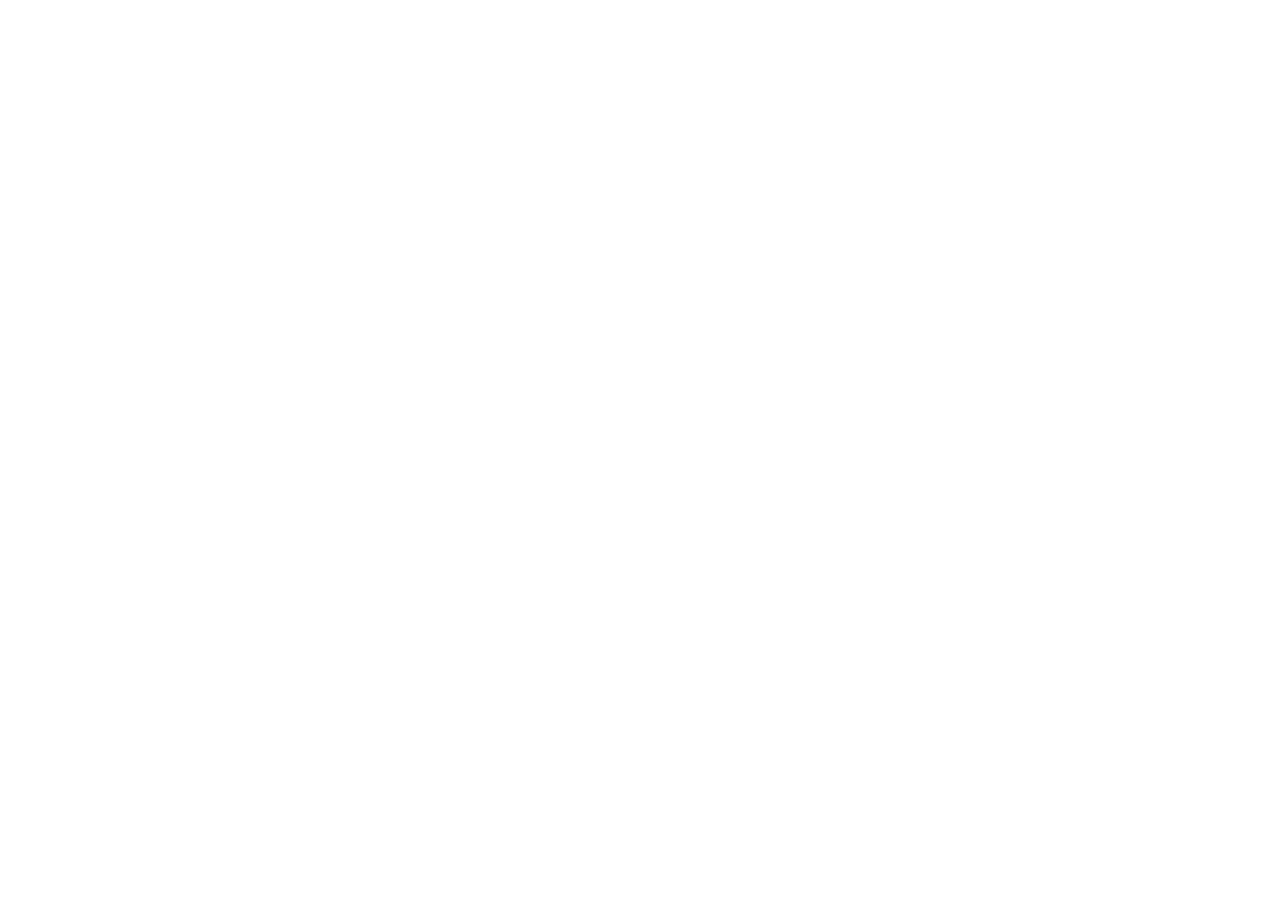
==== template-html/index.html @ ab1f0661 "fix" ====
<!DOCTYPE html>
<html lang="en" class="home">
<head>
    <meta charset="UTF-8">
    <title>HTML</title>
    <meta name="description" content="">
    <meta name="author" content="">
    <!-- Mobile Specific Metas -->
    <!-- <meta name="viewport" content="width=device-width, minimum-scale=1.0, maximum-scale=1.0"> -->
    <!-- CSS style -->
    <link rel="stylesheet" href="css/index.css?v=1">
    <!-- CSS for developers -->
    <!-- <link rel="stylesheet" href="css/dev.css?v=1" media="screen"> -->
    <!-- Favicons -->
    <link rel="shortcut icon" href="images/favicon.png">
    <!-- Scripts -->
    <script data-headjs-load="js/init.js" src="js/head.min.js"></script>
</head>
<body>
    <div class="container-wrap container">
        <header role="banner" class="header"></header>
        <div class="content clearfix">
            <section role="main" class="main-section"></section><!--end main-section-->
        </div><!--end content-->
        <footer role="contentinfo" class="footer"></footer><!--end footer-->
    </div><!--end main block-->
</body>
</html>
---- template-html/css/dev.css ----
/*
css for developers
*/
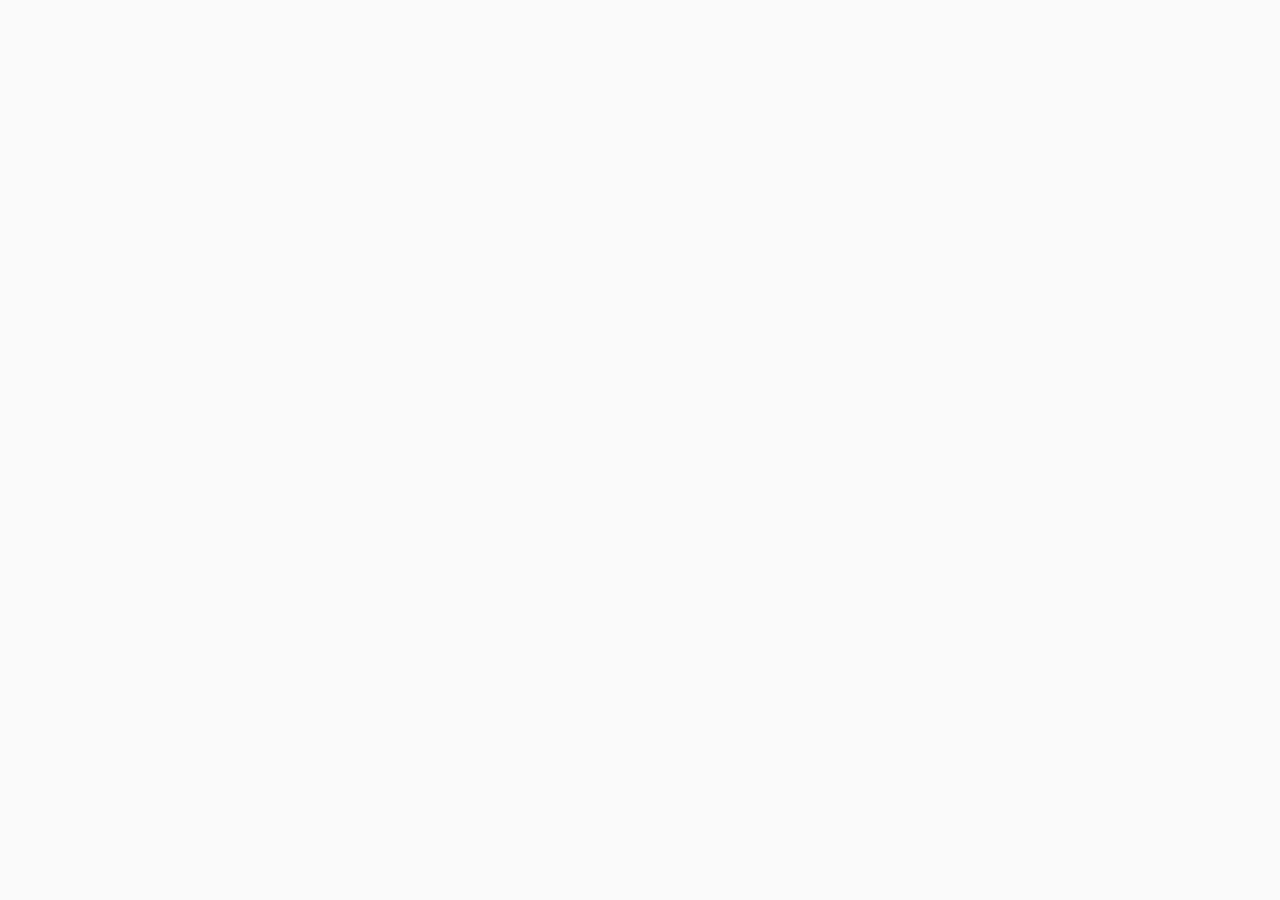
==== commit 1ea9e495: "fix" ====
--- a/template-html/index.html
+++ b/template-html/index.html
@@ -12,15 +12,16 @@
     <!-- CSS for developers -->
     <!-- <link rel="stylesheet" href="css/dev.css?v=1" media="screen"> -->
     <!-- Favicons -->
-    <link rel="shortcut icon" href="images/favicon.png">
+    <!-- <link rel="shortcut icon" href="images/favicon.png"> -->
     <!-- Scripts -->
     <script data-headjs-load="js/init.js" src="js/head.min.js"></script>
 </head>
 <body>
     <div class="container-wrap container">
+        <!-- <div class="grid"></div> -->
         <header role="banner" class="header"></header>
-        <div class="content clearfix">
-            <section role="main" class="main-section"></section><!--end main-section-->
+        <div role="main" class="content padding-footer">
+            <section role="section" class="main-section"></section><!--end main-section-->
         </div><!--end content-->
         <footer role="contentinfo" class="footer"></footer><!--end footer-->
     </div><!--end main block-->
--- a/template-html/css/index.css
+++ b/template-html/css/index.css
@@ -0,0 +1,2246 @@
+/*
+Author: Sergii.Rudchyk
+*/
+.icons-sprite, .radio:before, .radio.has-active:before, .check-box:before, .check-box.has-active:before, .fancybox-close, .fancybox-prev span, .fancybox-next span, #fancybox-buttons a.btnPrev, #fancybox-buttons a.btnNext, #fancybox-buttons a.btnPlay, #fancybox-buttons a.btnPlayOn, #fancybox-buttons a.btnToggle, #fancybox-buttons a.btnToggleOn, #fancybox-buttons a.btnClose, .bx-wrapper .bx-prev, .bx-wrapper .bx-prev:hover, .bx-wrapper .bx-next, .bx-wrapper .bx-next:hover, .bx-wrapper .bx-controls-auto .bx-start, .bx-wrapper .bx-controls-auto .bx-start:hover, .bx-wrapper .bx-controls-auto .bx-start.active, .bx-wrapper .bx-controls-auto .bx-stop, .bx-wrapper .bx-controls-auto .bx-stop:hover, .bx-wrapper .bx-controls-auto .bx-stop.active {
+  background: url('../images/icons-s4a22a17cf9.png') no-repeat;
+}
+
+/* ---------->>> XHTML, HTML4, HTML5 Reset <<<-----------*/
+a,
+abbr,
+acronym,
+address,
+applet,
+article,
+aside,
+audio,
+b,
+big,
+blockquote,
+body,
+canvas,
+caption,
+center,
+cite,
+code,
+dd,
+del,
+details,
+dfn,
+dialog,
+div,
+dl,
+dt,
+em,
+embed,
+fieldset,
+figcaption,
+figure,
+font,
+footer,
+form,
+h1,
+h2,
+h3,
+h4,
+h5,
+h6,
+header,
+hgroup,
+hr,
+html,
+i,
+iframe,
+img,
+ins,
+kbd,
+label,
+legend,
+li,
+mark,
+menu,
+meter,
+nav,
+object,
+ol,
+output,
+p,
+pre,
+progress,
+q,
+rp,
+rt,
+ruby,
+s,
+samp,
+section,
+small,
+span,
+strike,
+strong,
+sub,
+summary,
+sup,
+table,
+tbody,
+td,
+tfoot,
+th,
+thead,
+time,
+tr,
+tt,
+u,
+ul,
+var,
+video,
+xmp {
+  background: transparent;
+  margin: 0;
+  padding: 0;
+  border: 0;
+  outline: none;
+  vertical-align: baseline;
+}
+
+html,
+body,
+.container-wrap {
+  height: 100%;
+}
+
+/* Correct `block` display not defined in IE 8/9. */
+article, aside, details, figcaption, figure, footer, header, hgroup, menu, nav, section, summary {
+  display: block;
+}
+
+/*
+1. Correct `inline-block` display not defined in IE 8/9.
+2. Normalize vertical alignment of `progress` in Chrome, Firefox, and Opera.
+*/
+audio,
+canvas,
+video {
+  display: inline-block;
+  /* 1 */
+  vertical-align: baseline;
+  /* 2 */
+}
+
+/*
+Remove excess height in iOS 5 devices.
+*/
+audio:not([controls]) {
+  height: 0;
+}
+
+/*
+Prevent modern browsers from displaying `audio` without controls.
+Address `[hidden]` styling not present in IE 8/9.
+Hide the `template` element in IE, Safari, and Firefox < 22.
+*/
+audio:not([controls]),
+[hidden],
+template {
+  display: none;
+}
+
+/*
+Addresses `font-family` inconsistency between `textarea` and other form elements.
+*/
+html,
+button,
+input,
+select,
+textarea {
+  font-family: sans-serif;
+}
+
+/* 1. Prevent iOS text size adjust after orientation change, without disabling user zoom. */
+html {
+  font-size: 100.01%;
+  overflow-y: scroll;
+  -ms-text-size-adjust: 100%;
+  /* 1 */
+  -webkit-text-size-adjust: 100%;
+  /* 1 */
+}
+
+body {
+  color: #181818;
+  background: white;
+  -webkit-font-smoothing: antialiased;
+  /* Fix for webkit rendering */
+}
+
+pre,
+code,
+kbd,
+samp,
+q {
+  -webkit-hyphens: none;
+  -moz-hyphens: none;
+  hyphens: none;
+}
+
+pre,
+code,
+kbd,
+samp {
+  font-family: monospace, serif;
+  font-size: 100%;
+}
+
+pre {
+  overflow: auto;
+  white-space: pre-wrap;
+  word-wrap: break-word;
+}
+
+q,
+blockquote {
+  quotes: none;
+}
+q:before, q:after,
+blockquote:before,
+blockquote:after {
+  content: "";
+  content: none;
+}
+
+sub,
+sup {
+  font-size: smaller;
+}
+
+sup {
+  vertical-align: super;
+}
+
+sub {
+  vertical-align: sub;
+}
+
+b,
+strong {
+  font-weight: bold;
+}
+
+em,
+i,
+dfn {
+  font-style: italic;
+}
+
+u {
+  text-decoration: underline;
+}
+
+small {
+  font-size: 80%;
+}
+
+mark {
+  background: #ff0;
+  color: #000;
+}
+
+/*
+Remove the gray background color from active links in IE 10.
+*/
+a {
+  background: transparent;
+}
+a img {
+  border: none;
+}
+
+img {
+  border: 0;
+  color: transparent;
+  font-size: 0;
+  vertical-align: middle;
+  -ms-interpolation-mode: bicubic;
+}
+
+ul,
+ol {
+  list-style: none;
+}
+ul li,
+ol li {
+  margin-left: 0;
+}
+
+/*  Remove most spacing between table cells. */
+table {
+  border-collapse: collapse;
+  border-spacing: 0;
+}
+
+th,
+td,
+caption {
+  text-align: left;
+  font-weight: normal;
+  vertical-align: middle;
+}
+
+h1,
+h2,
+h3,
+h4,
+h5,
+h6 {
+  font-weight: normal;
+}
+
+hr {
+  -webkit-box-sizing: content-box;
+  -moz-box-sizing: content-box;
+  box-sizing: content-box;
+  height: 0;
+}
+
+/*Correct overflow displayed oddly in IE 9.*/
+svg:not(:root) {
+  overflow: hidden;
+}
+
+/*
+1. Correct color not being inherited.
+   Known issue: affects color of disabled elements.
+2. Address margins set differently in Firefox 4+, Safari 5, and Chrome.
+*/
+button,
+input,
+optgroup,
+select,
+textarea {
+  color: inherit;
+  /* 1 */
+  margin: 0;
+  /* 2 */
+}
+
+/**
+1. Avoid the WebKit bug in Android 4.0.* where (2) destroys native `audio` and `video` controls.
+2. Improve usability and consistency of cursor style between image-type `input` and others.
+*/
+a[href],
+input[type="submit"],
+html input[type="button"],
+input[type="image"],
+input[type="reset"],
+label[for],
+select,
+button,
+.btn,
+.button {
+  cursor: pointer;
+  /* 2 */
+}
+
+/*Address `overflow` set to `hidden` in IE 8/9/10*/
+button {
+  overflow: visible;
+}
+
+/*
+Address inconsistent `text-transform` inheritance for `button` and `select`.
+All other form control elements do not inherit `text-transform` values.
+Correct `button` style inheritance in Firefox, IE 8+, and Opera
+Correct `select` style inheritance in Firefox.
+*/
+button,
+select {
+  text-transform: none;
+}
+
+a:active, a:hover {
+  outline: none;
+}
+
+input,
+textarea {
+  -webkit-user-modify: read-write-plaintext-only;
+  -webkit-tap-highlight-color: rgba(255, 255, 255, 0);
+}
+
+input, input:hover, input:focus,
+textarea,
+textarea:hover,
+textarea:focus,
+select,
+select:hover,
+select:focus,
+button,
+button:hover,
+button:focus {
+  outline: none;
+}
+
+/*
+Address Firefox 4+ setting `line-height` on `input` using `!important` in the UA stylesheet.
+It's recommended that you don't attempt to style these elements.
+Firefox's implementation doesn't respect box-sizing, padding, or width.
+
+1. Address box sizing set to `content-box` in IE 8/9/10.
+2. Remove excess padding in IE 8/9/10.
+3. Address `appearance` set to `searchfield` in Safari 5 and Chrome.
+4. Address `box-sizing` set to `border-box` in Safari 5 and Chrome (include `-moz` to future-proof).
+
+Fix the cursor style for Chrome's increment/decrement buttons. For certain `font-size` values of the `input`, it causes the cursor style of the decrement button to change from `default` to `text`.
+Remove inner padding and search cancel button in Safari and Chrome on OS X.
+Safari (but not Chrome) clips the cancel button when the search input has padding (and `textfield` appearance).
+*/
+input {
+  line-height: normal;
+}
+input[type="checkbox"], input[type="radio"] {
+  box-sizing: border-box;
+  /* 1 */
+  padding: 0;
+  /* 2 */
+}
+input[type="checkbox"] {
+  vertical-align: bottom;
+}
+input[type="radio"] {
+  vertical-align: text-bottom;
+}
+input[type="number"]::-webkit-inner-spin-button, input[type="number"]::-webkit-outer-spin-button {
+  height: auto;
+  -webkit-user-modify: read-write;
+}
+input[type="search"] {
+  -webkit-appearance: textfield;
+  /* 3 */
+}
+input[type="search"]::-webkit-search-cancel-button, input[type="search"]::-webkit-search-decoration {
+  -webkit-appearance: none;
+}
+
+/*
+Re-set default cursor for disabled elements.
+*/
+button[disabled],
+input[disabled],
+textarea,
+select {
+  cursor: default;
+}
+
+/*
+Remove inner padding and border in Firefox 4+.
+*/
+button::-moz-focus-inner,
+input::-moz-focus-inner {
+  margin: 0;
+  padding: 0;
+  border: 0;
+  outline: none;
+}
+
+acronym,
+abbr,
+span.caps {
+  cursor: help;
+}
+
+acronym,
+abbr {
+  border-bottom: 1px dashed #999;
+}
+
+textarea {
+  overflow: auto;
+  resize: none;
+  vertical-align: top;
+  -webkit-box-sizing: border-box;
+  -moz-box-sizing: border-box;
+  box-sizing: border-box;
+}
+
+/*
+Don't inherit the `font-weight` (applied by a rule above).
+NOTE: the default cannot safely be changed in Chrome and Safari on OS X.
+*/
+optgroup {
+  font-weight: bold;
+}
+
+input[type="submit"],
+html input[type="button"],
+input[type="reset"],
+button {
+  -webkit-appearance: button;
+  -moz-appearance: button;
+  appearance: button;
+}
+
+html > body .container-wrap {
+  height: auto;
+  min-height: 100%;
+}
+
+body {
+  background-color: #FFF;
+  color: #444444;
+  font: 1rem/1 Arial, Helvetica, sans-serif;
+}
+
+.container {
+  width: 960px;
+  margin: auto;
+}
+
+.footer {
+  bottom: 0;
+  left: 0;
+  z-index: 2;
+}
+
+a,
+.link-fake {
+  color: #287fc3;
+  text-decoration: underline;
+}
+a:hover,
+.link-fake:hover {
+  text-decoration: none;
+}
+a:active,
+.link-fake:active {
+  text-decoration: none;
+}
+
+.text {
+  line-height: normal;
+}
+.text h1,
+.text h2,
+.text h3 {
+  margin: 30px 0 15px;
+}
+.text h4,
+.text h5,
+.text h6,
+.text ul,
+.text ol,
+.text table,
+.text hr {
+  margin: 10px 0;
+}
+.text h1 {
+  font-size: 36px;
+  font-size: 2.25rem;
+}
+.text h2 {
+  font-size: 30px;
+  font-size: 1.875rem;
+}
+.text h3 {
+  font-size: 24px;
+  font-size: 1.5rem;
+}
+.text ul {
+  list-style: disc;
+}
+.text ol {
+  list-style: decimal;
+}
+.text li {
+  margin-left: 30px;
+}
+.text p {
+  margin-bottom: 15px;
+}
+.text table,
+.text td,
+.text th {
+  border: 1px solid #ccc;
+}
+.text td,
+.text th {
+  padding: 5px;
+}
+.text hr {
+  clear: both;
+  border-top: 1px solid #ddd;
+}
+.text blockquote {
+  padding-left: 16px;
+  margin: 16px 28px 10px 16px;
+  border-left: 2px solid #333;
+}
+.text img,
+.text embed,
+.text object,
+.text video {
+  max-width: 100%;
+  height: auto;
+}
+
+.aligncenter {
+  margin: 0 auto 2px;
+}
+
+.alignright {
+  margin: 0 0 10px 16px;
+}
+
+.alignleft {
+  margin: 0 16px 10px 0;
+}
+
+.field-box {
+  display: inline-block;
+  vertical-align: middle;
+}
+
+.field-frame, .field {
+  width: 310px;
+  height: 30px;
+}
+
+.field {
+  max-width: 100%;
+  padding: 0 10px;
+  border: 1px solid #bdc3c7;
+  border-radius: 5px;
+  background: white;
+  color: #444444;
+  font: 0.8125rem Arial, Helvetica, sans-serif;
+}
+.has-value .field {
+  border-color: #3eb6e9;
+  background: #ecf9ff;
+  color: black;
+}
+.has-active .field, .field:focus {
+  border-color: #3eb6e9;
+  background: white;
+  color: black;
+}
+.has-error .field {
+  border-color: #e74c3c;
+  background: white;
+  color: #e74c3c;
+}
+.has-success .field {
+  border-color: #2ecc71;
+  background: white;
+  color: #2ecc71;
+}
+.has-disabled .field, .field[disabled] {
+  border-color: #d5dbdb;
+  background: #f4f6f6;
+  color: #d5dbdb;
+}
+.field:-moz-placeholder {
+  color: #777777;
+  opacity: 1;
+}
+.field:focus:-moz-placeholder {
+  opacity: 0;
+}
+.field::-moz-placeholder {
+  color: #777777;
+  opacity: 1;
+}
+.field:focus::-moz-placeholder {
+  opacity: 0;
+}
+.field::-webkit-input-placeholder {
+  color: #777777;
+  opacity: 1;
+}
+.field:focus::-webkit-input-placeholder {
+  opacity: 0;
+}
+.field:-ms-input-placeholder {
+  color: #777777;
+  opacity: 1;
+}
+.field:focus:-ms-input-placeholder {
+  opacity: 0;
+}
+.field.text-placeholder {
+  color: #777777;
+  opacity: 1;
+}
+.field.text-placeholder:focus {
+  opacity: 0;
+}
+
+.field-fake {
+  position: relative;
+  line-height: 30px;
+}
+
+.field-hidden {
+  background: transparent;
+  -webkit-box-sizing: border-box;
+  -moz-box-sizing: border-box;
+  box-sizing: border-box;
+  margin: 0;
+  padding: 0;
+  border: 0;
+  outline: none;
+  font: inherit;
+  font-size: 100%;
+  vertical-align: baseline;
+}
+
+.field-has-helper {
+  padding-right: 30px;
+}
+
+select.field {
+  padding-right: 0;
+}
+select.field, select.field:active, select.field:focus {
+  -webkit-tap-highlight-color: rgba(0, 0, 0, 0);
+  -webkit-focus-ring-color: rgba(0, 0, 0, 0);
+  outline: none;
+}
+
+textarea.field {
+  min-height: 60px;
+}
+
+.select-box .field-hidden {
+  opacity: 0;
+}
+
+.field-slct {
+  padding-right: 30px;
+  color: #777777;
+}
+.field-slct:after {
+  content: '';
+  right: 10px;
+  top: 50%;
+  margin-top: -5px;
+  border: 5px solid transparent;
+  border-top-width: 10px;
+  border-top-color: #bdc3c7;
+  border-bottom-width: 0;
+}
+.has-value .field-slct:after {
+  border-top-color: #3eb6e9;
+}
+.has-active .field-slct:after {
+  border-bottom-width: 10px;
+  border-bottom-color: #3eb6e9;
+  border-top-width: 0;
+}
+.has-error .field-slct:after {
+  border-top-color: #e74c3c;
+}
+.has-error.has-active .field-slct:after {
+  border-bottom-color: #e74c3c;
+}
+.has-success .field-slct:after {
+  border-top-color: #2ecc71;
+}
+.has-success.has-active .field-slct:after {
+  border-bottom-color: #2ecc71;
+}
+.has-disabled .field-slct:after {
+  border-top-color: #d5dbdb;
+}
+
+.slctdrop {
+  top: 100%;
+  left: 0;
+  z-index: 100;
+  overflow: hidden;
+  -webkit-box-sizing: border-box;
+  -moz-box-sizing: border-box;
+  box-sizing: border-box;
+  background-color: white;
+  border: 1px solid #bdc3c7;
+  border-radius: 5px;
+  font: 0.8125rem Arial, Helvetica, sans-serif;
+}
+
+.slctdrop-list {
+  max-height: 210px;
+}
+
+.slctdrop-item {
+  padding: 0 10px;
+  color: #444444;
+  line-height: 30px;
+}
+.slctdrop-item:hover {
+  background-color: #ecf9ff;
+}
+.slctdrop-item:first-child {
+  border-radius: 5px 5px 0 0;
+}
+.slctdrop-item:last-child {
+  border-radius: 0 0 5px 5px;
+}
+
+.check-box.has-disabled,
+.radio-box.has-disabled {
+  opacity: .5;
+}
+
+.radio-box {
+  line-height: 30px;
+}
+
+.radio {
+  padding-left: 30px;
+  margin: 0 10px;
+}
+.radio:before {
+  background-position: 0 -392px;
+  height: 20px;
+  width: 20px;
+  margin-top: -10px;
+}
+.radio.has-active:before {
+  background-position: 0 -522px;
+}
+
+.check-box {
+  padding-left: 30px;
+  line-height: 30px;
+}
+.check-box:before {
+  background-position: 0 -362px;
+  height: 20px;
+  width: 20px;
+  margin-top: -10px;
+}
+.check-box.has-active:before {
+  background-position: 0 -134px;
+}
+
+.fileload-box {
+  width: 310px;
+}
+
+.fileload-field {
+  line-height: 30px;
+  width: 73%;
+}
+
+.fileload-btn {
+  width: 25%;
+}
+
+.btn {
+  height: 30px;
+  padding: 0 10px;
+  border: 1px solid transparent;
+  border-radius: 5px;
+  background-color: #3498db;
+  color: white;
+  font: 0.8125rem Arial, Helvetica, sans-serif;
+}
+.btn:hover {
+  background-color: #5dade2;
+}
+.has-disabled .btn, .btn[disabled] {
+  background-color: #bdc3c7;
+  border-color: #bdc3c7;
+}
+
+.btn-bl {
+  padding-right: 0;
+  padding-left: 0;
+}
+
+.btn-fake {
+  line-height: 30px;
+  text-align: center;
+}
+.btn-fake, .btn-fake:hover {
+  text-decoration: none;
+}
+
+.content {
+  padding-bottom: 100px;
+}
+
+.footer {
+  height: 100px;
+}
+
+.messageTip {
+  z-index: 500;
+}
+.messageTip:before {
+  content: '';
+  border-style: solid;
+  border-color: transparent;
+}
+.messageTip.messageTip-right:before, .messageTip.messageTip-left:before {
+  top: 50%;
+}
+.messageTip.messageTip-top:before, .messageTip.messageTip-bottom:before {
+  left: 50%;
+}
+.messageTip.messageTip-right {
+  left: 100%;
+}
+.messageTip.messageTip-right:before {
+  right: 100%;
+}
+.messageTip.messageTip-left {
+  right: 100%;
+}
+.messageTip.messageTip-left:before {
+  left: 100%;
+}
+.messageTip.messageTip-top {
+  bottom: 100%;
+}
+.messageTip.messageTip-top:before {
+  top: 100%;
+}
+.messageTip.messageTip-bottom {
+  top: 100%;
+}
+.messageTip.messageTip-bottom:before {
+  bottom: 100%;
+}
+.messageTip.messageTip-fix:before {
+  border: none;
+}
+
+.messageTip-error {
+  padding: 10px 14px;
+  background-color: #ef5b5b;
+  box-shadow: 3px 4px 6px rgba(0, 0, 1, 0.22);
+  color: #fff;
+  line-height: 1;
+  white-space: nowrap;
+}
+.messageTip-error.messageTip-right:before, .messageTip-error.messageTip-left:before {
+  margin-top: -5px;
+}
+.messageTip-error.messageTip-top:before, .messageTip-error.messageTip-bottom:before {
+  margin-left: -5px;
+}
+.messageTip-error.messageTip-right {
+  margin-left: 12px;
+}
+.messageTip-error.messageTip-right:before {
+  border-width: 5px 8px 5px 0;
+  border-right-color: #ef5b5b;
+}
+.messageTip-error.messageTip-left {
+  margin-right: 12px;
+}
+.messageTip-error.messageTip-left:before {
+  border-width: 5px 0 5px 8px;
+  border-left-color: #ef5b5b;
+}
+.messageTip-error.messageTip-top {
+  margin-bottom: 12px;
+}
+.messageTip-error.messageTip-top:before {
+  border-width: 8px 5px 0 5px;
+  border-top-color: #ef5b5b;
+}
+.messageTip-error.messageTip-bottom {
+  margin-top: 12px;
+}
+.messageTip-error.messageTip-bottom:before {
+  border-width: 0 5px 8px 5px;
+  border-bottom-color: #ef5b5b;
+}
+
+.messageTip-tip {
+  padding: 5px;
+  background-color: black;
+  border-radius: 5px;
+  color: #fff;
+  line-height: 1;
+  white-space: nowrap;
+}
+.messageTip-tip.messageTip-right:before, .messageTip-tip.messageTip-left:before {
+  margin-top: -5px;
+}
+.messageTip-tip.messageTip-top:before, .messageTip-tip.messageTip-bottom:before {
+  margin-left: -5px;
+}
+.messageTip-tip.messageTip-right {
+  margin-left: 12px;
+}
+.messageTip-tip.messageTip-right:before {
+  border-width: 5px 8px 5px 0;
+  border-right-color: black;
+}
+.messageTip-tip.messageTip-left {
+  margin-right: 12px;
+}
+.messageTip-tip.messageTip-left:before {
+  border-width: 5px 0 5px 8px;
+  border-left-color: black;
+}
+.messageTip-tip.messageTip-top {
+  margin-bottom: 12px;
+}
+.messageTip-tip.messageTip-top:before {
+  border-width: 8px 5px 0 5px;
+  border-top-color: black;
+}
+.messageTip-tip.messageTip-bottom {
+  margin-top: 12px;
+}
+.messageTip-tip.messageTip-bottom:before {
+  border-width: 0 5px 8px 5px;
+  border-bottom-color: black;
+}
+
+.messageTip-fix {
+  cursor: help;
+  padding: 5px;
+  background-color: blue;
+  border-radius: 5px;
+  color: #fff;
+  line-height: 1;
+  white-space: nowrap;
+}
+
+.messageTip-box.has-error .messageTip-error {
+  display: block;
+}
+.messageTip-box:hover .messageTip-tip {
+  display: block;
+}
+.messageTip-box:hover .messageTip-fix {
+  display: block;
+}
+
+.scroll-wrapper {
+  overflow: hidden !important;
+  padding: 0 !important;
+}
+.scroll-wrapper > .scroll-content {
+  position: relative !important;
+  top: 0;
+  left: 0;
+  overflow: scroll !important;
+  -webkit-box-sizing: content-box !important;
+  -moz-box-sizing: content-box !important;
+  box-sizing: content-box !important;
+  width: auto !important;
+  max-width: none !important;
+  height: auto;
+  max-height: none !important;
+  margin: 0;
+  padding: 0;
+  border: none !important;
+}
+.scroll-wrapper > .scroll-content::-webkit-scrollbar {
+  width: 0;
+  height: 0;
+}
+
+.scroll-standard > .scroll-element,
+.scroll-standard > .scroll-element div,
+.scroll-simple_outer > .scroll-element,
+.scroll-simple_outer > .scroll-element div,
+.scroll-simple_inner > .scroll-element,
+.scroll-simple_inner > .scroll-element div {
+  position: absolute;
+  z-index: 10;
+  margin: 0;
+  padding: 0;
+  border: none;
+}
+
+.scroll-standard > .scroll-element,
+.scroll-standard > .scroll-element div,
+.scroll-simple_outer > .scroll-element,
+.scroll-simple_outer > .scroll-element div {
+  overflow: hidden;
+}
+
+.scroll-simple_outer > .scroll-element,
+.scroll-simple_outer > .scroll-element div,
+.scroll-simple_inner > .scroll-element,
+.scroll-simple_inner > .scroll-element div {
+  background: none;
+  display: block;
+}
+.scroll-simple_outer > .scroll-element div,
+.scroll-simple_inner > .scroll-element div {
+  top: 0;
+  left: 0;
+}
+
+.scroll-standard > .scroll-content.scroll-scrolly_show {
+  left: -18px;
+  margin-left: 18px;
+}
+.scroll-standard > .scroll-content.scroll-scrollx_show {
+  top: -18px;
+  margin-top: 18px;
+}
+.scroll-standard > .scroll-element {
+  background-color: #f2f3f3;
+}
+.scroll-standard > .scroll-element .scroll-element_outer,
+.scroll-standard > .scroll-element .scroll-element_size,
+.scroll-standard > .scroll-element .scroll-element_inner-wrapper,
+.scroll-standard > .scroll-element .scroll-element_inner,
+.scroll-standard > .scroll-element .scroll-bar,
+.scroll-standard > .scroll-element .scroll-bar div {
+  top: 0;
+  left: 0;
+}
+.scroll-standard > .scroll-element .scroll-element_outer,
+.scroll-standard > .scroll-element .scroll-element_size,
+.scroll-standard > .scroll-element .scroll-element_inner-wrapper,
+.scroll-standard > .scroll-element .scroll-bar_body {
+  background: none !important;
+}
+.scroll-standard > .scroll-element.scroll-x.scroll-element_show-arrows .scroll-arrow, .scroll-standard > .scroll-element.scroll-y.scroll-element_show-arrows .scroll-arrow {
+  text-align: center;
+}
+.scroll-standard > .scroll-element.scroll-x.scroll-element_show-arrows .scroll-arrow:before, .scroll-standard > .scroll-element.scroll-y.scroll-element_show-arrows .scroll-arrow:before {
+  content: '';
+  display: inline-block;
+  vertical-align: middle;
+  border: 5px solid transparent;
+}
+.scroll-standard > .scroll-element.scroll-x {
+  left: 0;
+  bottom: 0;
+  width: 100%;
+  min-width: 100%;
+  height: 18px;
+}
+.scroll-standard > .scroll-element.scroll-x .scroll-bar {
+  top: 50%;
+  min-width: 16px;
+  height: 6px;
+  margin-top: -3px;
+  background-color: #76c0df;
+  border-radius: 3px;
+}
+.scroll-standard > .scroll-element.scroll-x .scroll-bar:hover {
+  background-color: #9ccbdf;
+}
+.scroll-standard > .scroll-element.scroll-x.scroll-element_show-arrows .scroll-arrow {
+  width: 18px;
+  height: 100%;
+}
+.scroll-standard > .scroll-element.scroll-x.scroll-element_show-arrows .scroll-arrow_less:before {
+  border-left-width: 0;
+  border-right-color: #76c0df;
+}
+.scroll-standard > .scroll-element.scroll-x.scroll-element_show-arrows .scroll-arrow_less:hover:before {
+  border-right-color: #9ccbdf;
+}
+.scroll-standard > .scroll-element.scroll-x.scroll-element_show-arrows .scroll-arrow_more {
+  left: auto;
+  right: 0;
+}
+.scroll-standard > .scroll-element.scroll-x.scroll-element_show-arrows .scroll-arrow_more:before {
+  border-right-width: 0;
+  border-left-color: #76c0df;
+}
+.scroll-standard > .scroll-element.scroll-x.scroll-element_show-arrows .scroll-arrow_more:hover:before {
+  border-left-color: #9ccbdf;
+}
+.scroll-standard > .scroll-element.scroll-x.scroll-element_show-arrows .scroll-element_outer {
+  left: 18px;
+}
+.scroll-standard > .scroll-element.scroll-x.scroll-element_show-arrows .scroll-element_inner {
+  left: -36px;
+}
+.scroll-standard > .scroll-element.scroll-x.scroll-element_show-arrows .scroll-element_size {
+  left: -36px;
+}
+.scroll-standard > .scroll-element.scroll-x.scroll-element_show-arrows.scroll-scrolly_show .scroll-arrow_more {
+  right: 18px;
+}
+.scroll-standard > .scroll-element.scroll-x.scroll-element_show-arrows.scroll-scrolly_show .scroll-element_inner {
+  left: -54px;
+}
+.scroll-standard > .scroll-element.scroll-x.scroll-element_show-arrows.scroll-scrolly_show .scroll-element_size {
+  left: -54px;
+}
+.scroll-standard > .scroll-element.scroll-x.scroll-scrolly_show .scroll-element_size {
+  left: -18px;
+}
+.scroll-standard > .scroll-element.scroll-x.scroll-scrolly_show .scroll-element_inner {
+  left: -18px;
+}
+.scroll-standard > .scroll-element.scroll-y {
+  top: 0;
+  right: 0;
+  width: 18px;
+  height: 100%;
+  min-height: 100%;
+}
+.scroll-standard > .scroll-element.scroll-y .scroll-bar {
+  left: 50%;
+  width: 6px;
+  min-height: 16px;
+  margin-left: -3px;
+  background-color: #76c0df;
+  border-radius: 3px;
+}
+.scroll-standard > .scroll-element.scroll-y .scroll-bar:hover {
+  background-color: #9ccbdf;
+}
+.scroll-standard > .scroll-element.scroll-y.scroll-element_show-arrows .scroll-arrow {
+  width: 100%;
+  height: 18px;
+}
+.scroll-standard > .scroll-element.scroll-y.scroll-element_show-arrows .scroll-arrow_less:before {
+  border-top-width: 0;
+  border-bottom-color: #76c0df;
+}
+.scroll-standard > .scroll-element.scroll-y.scroll-element_show-arrows .scroll-arrow_less:hover:before {
+  border-bottom-color: #9ccbdf;
+}
+.scroll-standard > .scroll-element.scroll-y.scroll-element_show-arrows .scroll-arrow_more {
+  top: auto;
+  bottom: 0;
+}
+.scroll-standard > .scroll-element.scroll-y.scroll-element_show-arrows .scroll-arrow_more:before {
+  border-bottom-width: 0;
+  border-top-color: #76c0df;
+}
+.scroll-standard > .scroll-element.scroll-y.scroll-element_show-arrows .scroll-arrow_more:hover:before {
+  border-top-color: #9ccbdf;
+}
+.scroll-standard > .scroll-element.scroll-y.scroll-element_show-arrows .scroll-element_outer {
+  top: 18px;
+}
+.scroll-standard > .scroll-element.scroll-y.scroll-element_show-arrows .scroll-element_inner {
+  top: -36px;
+}
+.scroll-standard > .scroll-element.scroll-y.scroll-element_show-arrows .scroll-element_size {
+  top: -36px;
+}
+.scroll-standard > .scroll-element.scroll-y.scroll-element_show-arrows.scroll-scrollx_show .scroll-arrow_more {
+  bottom: 18px;
+}
+.scroll-standard > .scroll-element.scroll-y.scroll-element_show-arrows.scroll-scrollx_show .scroll-element_inner {
+  top: -54px;
+}
+.scroll-standard > .scroll-element.scroll-y.scroll-element_show-arrows.scroll-scrollx_show .scroll-element_size {
+  top: -54px;
+}
+.scroll-standard > .scroll-element.scroll-y.scroll-scrollx_show .scroll-element_size {
+  top: -18px;
+}
+.scroll-standard > .scroll-element.scroll-y.scroll-scrollx_show .scroll-element_inner {
+  top: -18px;
+}
+.scroll-standard > .scroll-element .scroll-arrow {
+  display: none;
+}
+.scroll-standard > .scroll-element.scroll-element_show-arrows .scroll-arrow {
+  z-index: 12;
+  display: block;
+}
+
+.scroll-simple_outer > .scroll-content.scroll-scrolly_show {
+  left: -12px;
+  margin-left: 12px;
+}
+.scroll-simple_outer > .scroll-content.scroll-scrollx_show {
+  top: -12px;
+  margin-top: 12px;
+}
+.scroll-simple_outer > .scroll-element {
+  background-color: transparent;
+}
+.scroll-simple_outer > .scroll-element.scroll-x {
+  left: 0;
+  bottom: 0;
+  width: 100%;
+  min-width: 100%;
+  height: 12px;
+}
+.scroll-simple_outer > .scroll-element.scroll-x .scroll-bar {
+  top: 3px;
+  height: 6px;
+  background-color: #76c0df;
+  border-radius: 3px;
+}
+.scroll-simple_outer > .scroll-element.scroll-x .scroll-bar:hover {
+  background-color: #9ccbdf;
+}
+.scroll-simple_outer > .scroll-element.scroll-x.scroll-scrolly_show .scroll-element_size {
+  left: -12px;
+}
+.scroll-simple_outer > .scroll-element.scroll-x.scroll-scrolly_show .scroll-element_inner {
+  left: -12px;
+}
+.scroll-simple_outer > .scroll-element.scroll-y {
+  top: 0;
+  right: 0;
+  width: 12px;
+  height: 100%;
+  min-height: 100%;
+}
+.scroll-simple_outer > .scroll-element.scroll-y .scroll-bar {
+  left: 3px;
+  width: 6px;
+  background-color: #76c0df;
+  border-radius: 3px;
+}
+.scroll-simple_outer > .scroll-element.scroll-y .scroll-bar:hover {
+  background-color: #9ccbdf;
+}
+.scroll-simple_outer > .scroll-element.scroll-y .scroll-element_outer {
+  top: 6px;
+}
+.scroll-simple_outer > .scroll-element.scroll-y .scroll-element_inner {
+  top: -12px;
+}
+.scroll-simple_outer > .scroll-element.scroll-y .scroll-element_size {
+  top: -12px;
+}
+.scroll-simple_outer > .scroll-element.scroll-y.scroll-scrollx_show .scroll-element_size {
+  top: -12px;
+}
+.scroll-simple_outer > .scroll-element.scroll-y.scroll-scrollx_show .scroll-element_inner {
+  top: -12px;
+}
+.scroll-simple_outer > .scroll-element.scroll-draggable .scroll-bar {
+  background-color: #9ccbdf;
+}
+
+.scroll-simple_inner > .scroll-element div {
+  display: block;
+}
+.scroll-simple_inner > .scroll-element .scroll-element_inner {
+  display: none;
+}
+.scroll-simple_inner > .scroll-element .scroll-bar {
+  display: none;
+  background-color: #76c0df;
+  border-radius: 3px;
+}
+.scroll-simple_inner > .scroll-element .scroll-bar:hover {
+  background-color: #9ccbdf;
+}
+.scroll-simple_inner > .scroll-element.scroll-draggable .scroll-bar {
+  display: block;
+}
+.scroll-simple_inner > .scroll-element.scroll-x {
+  left: 0;
+  bottom: 0px;
+  overflow: visible;
+  min-width: 100%;
+  width: 100%;
+  height: 0px;
+}
+.scroll-simple_inner > .scroll-element.scroll-x .scroll-element_size {
+  left: -8px;
+}
+.scroll-simple_inner > .scroll-element.scroll-x.scroll-scrolly_show .scroll-element_size {
+  left: -22px;
+}
+.scroll-simple_inner > .scroll-element.scroll-x .scroll-element_outer {
+  left: 4px;
+}
+.scroll-simple_inner > .scroll-element.scroll-x .scroll-bar {
+  top: -12px;
+  height: 6px;
+}
+.scroll-simple_inner > .scroll-element.scroll-y {
+  top: 0;
+  right: 0px;
+  width: 0px;
+  height: 100%;
+  min-height: 100%;
+}
+.scroll-simple_inner > .scroll-element.scroll-y .scroll-element_outer {
+  top: 4px;
+}
+.scroll-simple_inner > .scroll-element.scroll-y .scroll-element_size {
+  top: -8px;
+}
+.scroll-simple_inner > .scroll-element.scroll-y.scroll-scrollx_show .scroll-element_size {
+  top: -22px;
+}
+.scroll-simple_inner > .scroll-element.scroll-y .scroll-bar {
+  left: -12px;
+  width: 6px;
+}
+.scroll-simple_inner:hover > .scroll-element .scroll-bar {
+  display: block;
+}
+
+.fancybox-wrap,
+.fancybox-skin,
+.fancybox-outer,
+.fancybox-inner,
+.fancybox-image,
+.fancybox-wrap iframe,
+.fancybox-wrap object,
+.fancybox-nav,
+.fancybox-nav span,
+.fancybox-tmp {
+  margin: 0;
+  padding: 0;
+  border: 0;
+  outline: none;
+  vertical-align: top;
+}
+
+.fancybox-wrap {
+  top: 0;
+  left: 0;
+  z-index: 8020;
+}
+
+.fancybox-skin {
+  background: #f9f9f9;
+  border-radius: 4px;
+  color: #444444;
+  text-shadow: none;
+}
+
+.fancybox-opened {
+  z-index: 8030;
+}
+.fancybox-opened .fancybox-skin {
+  box-shadow: 0 10px 25px rgba(0, 0, 0, 0.5);
+}
+
+.fancybox-inner {
+  overflow: hidden;
+}
+.fancybox-type-iframe .fancybox-inner {
+  -webkit-overflow-scrolling: touch;
+}
+
+.fancybox-error {
+  padding: 15px;
+  margin: 0;
+  color: #444444;
+  font: 1rem/normal Arial, Helvetica, sans-serif;
+  white-space: nowrap;
+}
+
+.fancybox-image {
+  max-width: 100%;
+  max-height: 100%;
+}
+
+#fancybox-loading {
+  top: 50%;
+  left: 50%;
+  z-index: 8060;
+  opacity: .8;
+  width: 44px;
+  height: 44px;
+  margin: -22px 0 -22px;
+  border-radius: 5px;
+}
+
+.fancybox-close {
+  top: -18px;
+  right: -18px;
+  z-index: 8040;
+  background-position: 0 -88px;
+  height: 36px;
+  width: 36px;
+}
+
+.fancybox-nav {
+  top: 0;
+  z-index: 8040;
+  width: 40%;
+  height: 100%;
+  background: transparent;
+  -webkit-tap-highlight-color: rgba(0, 0, 0, 0);
+  text-decoration: none;
+}
+.fancybox-nav:hover span {
+  visibility: visible;
+}
+.fancybox-nav span {
+  top: 50%;
+  z-index: 8040;
+  visibility: hidden;
+  width: 36px;
+  height: 34px;
+  margin-top: -18px;
+}
+
+.fancybox-prev {
+  left: 0;
+}
+.fancybox-prev span {
+  left: 10px;
+  background-position: 0 -44px;
+}
+
+.fancybox-next {
+  right: 0;
+}
+.fancybox-next span {
+  right: 10px;
+  background-position: 0 0;
+}
+
+.fancybox-tmp {
+  top: -99999px;
+  left: -99999px;
+  max-width: 99999px;
+  max-height: 99999px;
+  overflow: visible !important;
+}
+
+/* Overlay helper */
+.fancybox-lock {
+  overflow: visible !important;
+  width: auto;
+}
+.fancybox-lock body {
+  overflow: hidden !important;
+}
+.fancybox-lock .fancybox-overlay {
+  overflow: auto;
+  overflow-y: scroll;
+}
+
+.fancybox-lock-test {
+  overflow-y: hidden !important;
+}
+
+.fancybox-overlay {
+  top: 0;
+  left: 0;
+  z-index: 8010;
+  overflow: hidden;
+  display: none;
+  background-color: black;
+  background-color: rgba(0, 0, 0, 0.75);
+}
+
+.fancybox-overlay-fixed {
+  right: 0;
+  bottom: 0;
+}
+
+/* Title helper */
+.fancybox-title {
+  z-index: 8050;
+  visibility: hidden;
+  font: 1rem/normal Arial, Helvetica, sans-serif;
+  text-shadow: none;
+}
+.fancybox-opened .fancybox-title {
+  visibility: visible;
+}
+
+.fancybox-title-float-wrap {
+  right: 50%;
+  bottom: 0;
+  z-index: 8050;
+  margin-bottom: -35px;
+  text-align: center;
+}
+.fancybox-title-float-wrap .child {
+  display: inline-block;
+  padding: 2px 20px;
+  margin-right: -100%;
+  background-color: transparent;
+  background-color: rgba(0, 0, 0, 0.8);
+  border-radius: 15px;
+  color: #FFF;
+  font-weight: bold;
+  text-shadow: 0 1px 2px #222;
+  line-height: 24px;
+  white-space: nowrap;
+}
+
+.fancybox-title-outside-wrap {
+  margin-top: 10px;
+  color: #fff;
+}
+
+.fancybox-title-inside-wrap {
+  padding-top: 10px;
+}
+
+.fancybox-title-over-wrap {
+  bottom: 0;
+  left: 0;
+  padding: 10px;
+  color: #fff;
+  background-color: black;
+  background-color: rgba(0, 0, 0, 0.8);
+}
+
+#fancybox-buttons {
+  left: 0;
+  z-index: 8050;
+}
+#fancybox-buttons.top {
+  top: 10px;
+}
+#fancybox-buttons.bottom {
+  bottom: 10px;
+}
+#fancybox-buttons ul {
+  width: 166px;
+  height: 30px;
+  margin: auto;
+  padding: 0;
+  border: 1px solid #111;
+  border-radius: 3px;
+  box-shadow: inset 0 0 0 1px rgba(255, 255, 255, 0.05);
+  background: #323232;
+  background: url('[data-uri]');
+  background: -webkit-gradient(linear, 50% 0%, 50% 100%, color-stop(0%, #444444), color-stop(50%, #343434), color-stop(50%, #292929), color-stop(100%, #333333));
+  background: -webkit-linear-gradient(top, #444444 0%, #343434 50%, #292929 50%, #333333 100%);
+  background: -moz-linear-gradient(top, #444444 0%, #343434 50%, #292929 50%, #333333 100%);
+  background: -o-linear-gradient(top, #444444 0%, #343434 50%, #292929 50%, #333333 100%);
+  background: linear-gradient(top, #444444 0%, #343434 50%, #292929 50%, #333333 100%);
+}
+#fancybox-buttons ul li {
+  padding: 0;
+  margin: 0;
+}
+#fancybox-buttons a {
+  opacity: .8;
+  width: 30px;
+  height: 30px;
+  background-color: transparent;
+  text-indent: -9999px;
+}
+#fancybox-buttons a:hover {
+  opacity: 1;
+}
+#fancybox-buttons a.btnPrev {
+  background-position: 0 -622px;
+}
+#fancybox-buttons a.btnNext {
+  background-position: 0 -662px;
+  border-right: 1px solid #3e3e3e;
+}
+#fancybox-buttons a.btnPlay {
+  background-position: 0 -742px;
+}
+#fancybox-buttons a.btnPlayOn {
+  background-position: 0 -782px;
+}
+#fancybox-buttons a.btnToggle {
+  background-position: 0 -582px;
+  border: 1px solid transparent;
+  border-left-color: #111;
+  border-right-color: #3e3e3e;
+  width: fancybox-sprite-width(fancyBtnToggle);
+}
+#fancybox-buttons a.btnToggleOn {
+  background-position: 0 -702px;
+}
+#fancybox-buttons a.btnClose {
+  width: fancybox-sprite-width(fancyBtnClose);
+  background-position: 0 -482px;
+  border-left: 1px solid #111;
+}
+#fancybox-buttons a.btnDisabled {
+  opacity: .4;
+}
+
+#fancybox-thumbs {
+  left: 0;
+  z-index: 8050;
+  overflow: hidden;
+}
+#fancybox-thumbs.bottom {
+  bottom: 2px;
+}
+#fancybox-thumbs.top {
+  top: 2px;
+}
+#fancybox-thumbs ul {
+  margin: 0;
+  padding: 0;
+  border: 0;
+  outline: none;
+}
+#fancybox-thumbs ul li {
+  opacity: .5;
+  padding: 1px;
+}
+#fancybox-thumbs ul li.active {
+  opacity: .75;
+  padding: 0;
+  border: 1px solid #fff;
+}
+#fancybox-thumbs ul li.active:hover {
+  opacity: 1;
+}
+#fancybox-thumbs ul li a {
+  overflow: hidden;
+  border: 1px solid #222;
+  background: #111;
+}
+#fancybox-thumbs ul li img {
+  max-width: none;
+  padding: 0;
+  border: 0;
+}
+
+.bx-wrapper {
+  margin: 0 auto 60px;
+  padding: 0;
+  /* LOADER */
+}
+.bx-wrapper .bx-viewport {
+  left: -5px;
+  background: #fff;
+  border: solid #fff 5px;
+  box-shadow: 0 0 5px #ccc;
+}
+.bx-wrapper .bx-pager,
+.bx-wrapper .bx-controls-auto {
+  bottom: -30px;
+}
+.bx-wrapper .bx-loading {
+  top: 0;
+  left: 0;
+  z-index: 2000;
+  min-height: 50px;
+}
+.bx-wrapper .bx-pager {
+  padding-top: 20px;
+  color: #666;
+  font: bold 0.875rem Arial, Helvetica, sans-serif;
+  text-align: center;
+}
+.bx-wrapper .bx-pager.bx-default-pager a {
+  width: 10px;
+  height: 10px;
+  margin: 0 5px;
+  border-radius: 5px;
+  background: #666;
+  text-indent: -9999px;
+}
+.bx-wrapper .bx-pager.bx-default-pager a:hover, .bx-wrapper .bx-pager.bx-default-pager a.active {
+  background: #000;
+}
+.bx-wrapper .bx-pager .bx-pager-item,
+.bx-wrapper .bx-controls-auto .bx-controls-auto-item {
+  display: inline-block;
+}
+.bx-wrapper .bx-prev {
+  left: 10px;
+  background-position: 0 -164px;
+}
+.bx-wrapper .bx-prev:hover {
+  background-position: 0 -320px;
+}
+.bx-wrapper .bx-next {
+  right: 10px;
+  background-position: 0 -236px;
+}
+.bx-wrapper .bx-next:hover {
+  background-position: 0 -278px;
+}
+.bx-wrapper .bx-controls-direction a {
+  top: 50%;
+  z-index: 9999;
+  width: 32px;
+  height: 32px;
+  margin-top: -16px;
+  text-indent: -9999px;
+}
+.bx-wrapper .bx-controls-direction a.disabled {
+  display: none;
+}
+.bx-wrapper .bx-controls-auto {
+  text-align: center;
+}
+.bx-wrapper .bx-controls-auto .bx-start,
+.bx-wrapper .bx-controls-auto .bx-stop {
+  margin: 0 3px;
+  text-indent: -9999px;
+}
+.bx-wrapper .bx-controls-auto .bx-start {
+  width: 10px;
+  height: 11px;
+  background-position: 0 -822px;
+}
+.bx-wrapper .bx-controls-auto .bx-start:hover, .bx-wrapper .bx-controls-auto .bx-start.active {
+  background-position: 0 -843px;
+}
+.bx-wrapper .bx-controls-auto .bx-stop {
+  width: 9px;
+  height: 11px;
+  background-position: 0 -864px;
+}
+.bx-wrapper .bx-controls-auto .bx-stop:hover, .bx-wrapper .bx-controls-auto .bx-stop.active {
+  background-position: 0 -885px;
+}
+.bx-wrapper .bx-controls.bx-has-controls-auto.bx-has-pager {
+  width: 80%;
+  text-align: left;
+}
+.bx-wrapper .bx-controls.bx-has-controls-auto.bx-has-pager .bx-pager {
+  width: 80%;
+  text-align: left;
+}
+.bx-wrapper .bx-controls.bx-has-controls-auto.bx-has-pager .bx-controls-auto {
+  right: 0;
+  width: 35px;
+}
+.bx-wrapper .bx-caption {
+  bottom: 0;
+  left: 0;
+  background: rgba(80, 80, 80, 0.75);
+}
+.bx-wrapper .bx-caption span {
+  padding: 10px;
+  color: #fff;
+  font: 0.875rem Arial, Helvetica, sans-serif;
+}
+
+.relative, .container-wrap, .fileload-box, .messageTip-box, .scroll-wrapper, .scroll-standard > .scroll-element.scroll-x.scroll-element_show-arrows .scroll-arrow:before, .scroll-standard > .scroll-element.scroll-y.scroll-element_show-arrows .scroll-arrow:before, .fancybox-skin, .fancybox-outer,
+.fancybox-inner, .fancybox-title, .fancybox-title-outside-wrap, #fancybox-thumbs ul, #fancybox-thumbs ul li a, #fancybox-thumbs ul li img, .bx-wrapper, .brif-tabs .tab:hover .tab-span, .brif-tabs .tab.tab-current .tab-span,
+.has-ps-icon,
+.has-icon,
+.field-box {
+  position: relative;
+}
+
+.absolute, .footer, .field-slct:after, .slctdrop, .messageTip, .messageTip:before, .fancybox-wrap, .fancybox-close, .fancybox-nav, .fancybox-nav span, .fancybox-tmp, .fancybox-overlay, .fancybox-title-float-wrap, .fancybox-title-over-wrap, .bx-wrapper .bx-pager,
+.bx-wrapper .bx-controls-auto, .bx-wrapper .bx-loading, .bx-wrapper .bx-controls-direction a, .bx-wrapper .bx-caption, .aborted, .ceiling-pos, .abs-icon, .field-helper, .has-ps-icon:before {
+  position: absolute;
+}
+
+.fixed, .messageTip.messageTip-fix, #fancybox-loading, .fancybox-overlay-fixed, #fancybox-buttons, #fancybox-thumbs {
+  position: fixed;
+}
+
+.box, .example-tabs .tab-example-content,
+.wrapper,
+.field,
+.btn,
+.footer {
+  -webkit-box-sizing: border-box;
+  -moz-box-sizing: border-box;
+  box-sizing: border-box;
+}
+
+.dib,
+.icon,
+.btn,
+.field,
+.wrapper,
+.el {
+  display: inline-block;
+}
+
+.table {
+  display: table;
+}
+
+.row {
+  display: table-row;
+}
+
+.cell {
+  display: table-cell;
+}
+
+.block, .aligncenter, .slctdrop-item, .btn-bl, .fancybox-image,
+.fancybox-iframe, #fancybox-buttons ul, #fancybox-buttons a, #fancybox-thumbs ul li a, #fancybox-thumbs ul li img, .bx-wrapper .bx-pager.bx-default-pager a, .bx-wrapper .bx-controls-auto .bx-start,
+.bx-wrapper .bx-controls-auto .bx-stop, .bx-wrapper .bx-caption span, .img-rwd, .bx-wrapper img, .brif-tabs .tabs, .brif-tabs .tab-span,
+.show,
+.tab-content.tab-content-visible,
+.example-tabs .tab-example-content.tab-content-visible {
+  display: block;
+}
+
+.none, .messageTip, .tab-content, .example-tabs .tab-example-content,
+.hide,
+.slctdrop {
+  display: none;
+}
+
+.dib {
+  vertical-align: top;
+}
+
+.icon,
+.btn,
+.field,
+.el {
+  vertical-align: middle;
+}
+
+.left, .alignleft, #fancybox-buttons ul li, #fancybox-thumbs ul li, .brif-tabs .tab {
+  float: left;
+}
+
+.right, .alignright {
+  float: right;
+}
+
+.full, .slctdrop, .btn-bl, #fancybox-buttons, #fancybox-thumbs, .bx-wrapper .bx-pager,
+.bx-wrapper .bx-controls-auto, .bx-wrapper .bx-caption, .full-size, .field-hidden, .scroll-simple_outer > .scroll-element div,
+.scroll-simple_inner > .scroll-element div, .scroll-standard > .scroll-element .scroll-element_outer,
+.scroll-standard > .scroll-element .scroll-element_size,
+.scroll-standard > .scroll-element .scroll-element_inner-wrapper,
+.scroll-standard > .scroll-element .scroll-element_inner,
+.scroll-standard > .scroll-element .scroll-bar,
+.scroll-standard > .scroll-element .scroll-bar div, .fancybox-image,
+.fancybox-iframe, .bx-wrapper .bx-loading,
+.table,
+.wrapper,
+.footer {
+  width: 100%;
+}
+
+.full-size, .field-hidden, .scroll-simple_outer > .scroll-element div,
+.scroll-simple_inner > .scroll-element div, .scroll-standard > .scroll-element .scroll-element_outer,
+.scroll-standard > .scroll-element .scroll-element_size,
+.scroll-standard > .scroll-element .scroll-element_inner-wrapper,
+.scroll-standard > .scroll-element .scroll-element_inner,
+.scroll-standard > .scroll-element .scroll-bar,
+.scroll-standard > .scroll-element .scroll-bar div, .fancybox-image,
+.fancybox-iframe, .bx-wrapper .bx-loading {
+  height: 100%;
+}
+
+.light-animation,
+.btn,
+.field {
+  -webkit-transition: all 0.25s ease;
+  -moz-transition: all 0.25s ease;
+  -o-transition: all 0.25s ease;
+  transition: all 0.25s ease;
+}
+
+.tac, .btn-bl {
+  text-align: center;
+}
+
+.tal {
+  text-align: left;
+}
+
+.tar {
+  text-align: right;
+}
+
+.jbox {
+  line-height: 0;
+  text-align: justify;
+}
+.jbox:after {
+  content: "\0020";
+  height: 0;
+  clear: both;
+  overflow: hidden;
+  visibility: hidden;
+  display: inline-block;
+  width: 100%;
+}
+.jbox .dib {
+  line-height: normal;
+}
+
+.clear {
+  clear: both;
+}
+
+.clearfix:after, .brif-tabs .tabs:after {
+  content: "";
+  display: table;
+  clear: both;
+}
+
+.no-select, .has-disabled .field, .field[disabled], .check-box.has-disabled,
+.radio-box.has-disabled, .radio-box, .check-box, .fileload-box, .has-disabled .btn, .btn[disabled] {
+  -webkit-user-select: none;
+  -moz-user-select: none;
+  user-select: none;
+}
+
+.ellipsis, .field-fake {
+  white-space: nowrap;
+  overflow: hidden;
+  -ms-text-overflow: ellipsis;
+  -o-text-overflow: ellipsis;
+  text-overflow: ellipsis;
+}
+
+.break {
+  word-wrap: break-word;
+}
+
+.loading, #fancybox-loading, .bx-wrapper .bx-loading {
+  background: white url(../images/required/loading.gif) no-repeat center;
+}
+
+.img-rwd, .bx-wrapper img {
+  max-width: 100%;
+  height: auto;
+}
+
+.cur-pointer, .field-slct, .slctdrop-item, .radio, .check-box, .tab, .scroll-element .scroll-bar,
+.scroll-element .scroll-arrow, #fancybox-loading, .fancybox-close, .fancybox-nav, .fancybox-nav span, .example-tabs .tab-example,
+.link {
+  cursor: pointer;
+}
+
+.cur-default, .has-disabled .field, .field[disabled], .radio-box.has-disabled .radio, .check-box.has-disabled, .has-disabled .btn, .btn[disabled], #fancybox-buttons a.btnDisabled {
+  cursor: default;
+}
+
+.cur-help {
+  cursor: help;
+}
+
+.aborted {
+  left: -10000px;
+  opacity: 0;
+  visibility: hidden;
+}
+
+.ceiling-pos {
+  top: 0;
+  left: 0;
+}
+
+.abs-icon, .field-helper {
+  z-index: 1;
+}
+
+.left-icon, .has-ps-left-icon:before {
+  top: 50%;
+  left: 0;
+}
+
+.right-icon, .field-helper, .has-ps-right-icon:before {
+  top: 50%;
+  right: 0;
+}
+
+.top-icon, .has-ps-top-icon:before {
+  top: 0;
+  left: 50%;
+}
+
+.bottom-icon, .has-ps-bottom-icon:before {
+  left: 50%;
+  bottom: 0;
+}
+
+.center-icon, .has-ps-center-icon:before {
+  top: 0;
+  right: 0;
+  bottom: 0;
+  left: 0;
+  margin: auto;
+}
+
+.has-ps-icon:before {
+  content: '';
+}
+
+.circle {
+  border-radius: 50%;
+}
+
+.default-scroll {
+  overflow: auto;
+  -webkit-overflow-scrolling: touch;
+}
+
+.ie8 .field {
+  line-height: 30px;
+}
+
+body {
+  background-color: #fafafa;
+  font: 1rem Arial, Helvetica, sans-serif;
+  color: #34495e;
+}
+
+.brief-container {
+  width: 960px;
+  margin: auto;
+  padding: 50px;
+}
+
+.brief-title {
+  padding: 15px;
+}
+
+.syntaxhighlighter {
+  padding: 10px 0;
+}
+
+.brif-tabs .tabs {
+  padding: 4px 0 0 1px;
+  border-bottom: solid 1px #ddd;
+}
+.brif-tabs .tab {
+  height: 40px;
+}
+.brif-tabs .tab:hover .tab-span, .brif-tabs .tab.tab-current .tab-span {
+  top: -4px;
+  height: 40px;
+  padding-top: 4px;
+  border-bottom: 1px solid #fff;
+  border-radius: 4px 4px 0 0;
+  background: #fff;
+  color: #111;
+}
+.brif-tabs .tab-span {
+  height: 39px;
+  padding: 0px 20px;
+  margin: 0 0 0 -1px;
+  border: solid 1px #ddd;
+  border-width: 1px 1px 0 1px;
+  background: #f5f5f5;
+  color: #333;
+  font-size: 16px;
+  line-height: 40px;
+}
+.brif-tabs .tab-content {
+  clear: both;
+  padding: 15px;
+  margin-bottom: 24px;
+  border: solid 1px #ddd;
+  border-top: none;
+  background-color: #fff;
+}
+
+.example-modal {
+  width: 500px;
+}
+
+.fancy-prew-link {
+  overflow: hidden;
+  display: inline-block;
+  vertical-align: top;
+  width: 130px;
+  height: 73px;
+}
+
+.fancy-prew-img {
+  width: 100%;
+}
+
+.fancy-title {
+  margin: 15px 0;
+}
+
+.fancyBtnbox {
+  background-color: #1B2426;
+}
+
+.global-title {
+  margin: 15px 0;
+  font-size: 44px;
+  font-size: 2.75rem;
+  text-align: center;
+}
+
+.global-bl {
+  padding: 15px;
+  border: 1px solid #ddd;
+  background-color: #FFF;
+}
+
+.brief-box {
+  margin-bottom: 40px;
+}
+
+.brief-class-title,
+.brief-small-title,
+.brief-smaller-title {
+  padding: 5px;
+}
+
+.brief-small-title {
+  margin-top: 15px;
+  font-size: 1.2rem;
+  font-weight: bold;
+}
+
+.brief-smaller-title {
+  font-size: 1rem;
+  font-style: italic;
+}
+
+.brief-class-title {
+  color: #5eab4a;
+  font-style: italic;
+}
+
+.brief-codebox-cell,
+.brief-previewbox-cell {
+  width: 50%;
+  vertical-align: middle;
+}
+
+.brief-codebox {
+  width: 480px;
+}
+
+.brief-previewbox-cell {
+  padding: 0 50px;
+}
+
+.brief-string {
+  padding: 5px 0;
+}
+
+.bl {
+  background-color: #FFF;
+}
+
+.example-tabs {
+  border: 1px solid #ccc;
+}
+.example-tabs .tabs-example {
+  border-bottom: 1px solid #ccc;
+}
+.example-tabs .tab-example {
+  display: inline-block;
+  vertical-align: top;
+  padding: 5px;
+}
+.example-tabs .tab-example:hover, .example-tabs .tab-example.tab-current {
+  color: #000;
+}
+.example-tabs .tab-example-content {
+  width: 100%;
+  height: 100px;
+  padding: 15px;
+}
+
+.some_parent_class {
+  overflow: hidden;
+  width: 896px;
+  height: 200px;
+  border: 1px solid #ccc;
+}
+
+.scroll-panel-content {
+  width: 1200px;
+  padding: 10px;
+}
+
+.tab-scroll {
+  height: 100%;
+}
--- a/template-html/css/dev.css
+++ b/template-html/css/dev.css
@@ -1,3 +1,3 @@
 /*
 css for developers
-*/
+*/